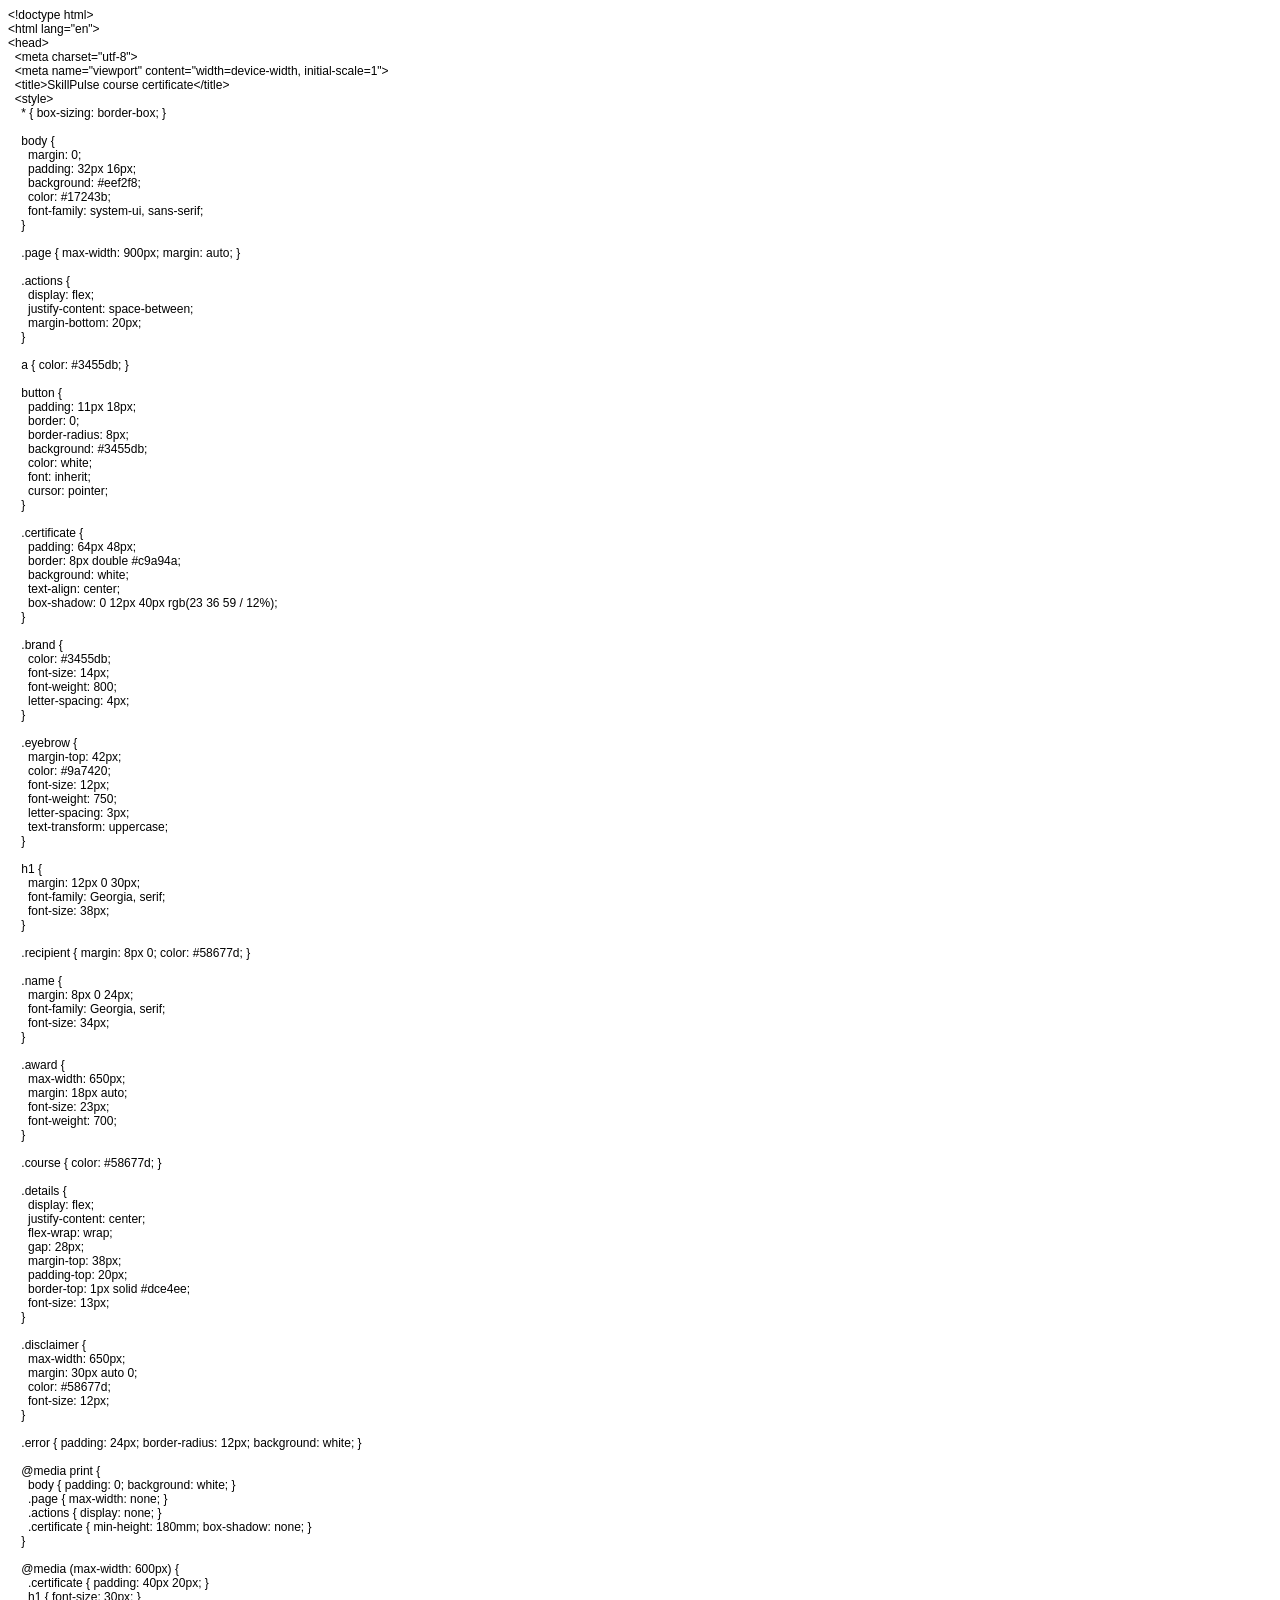
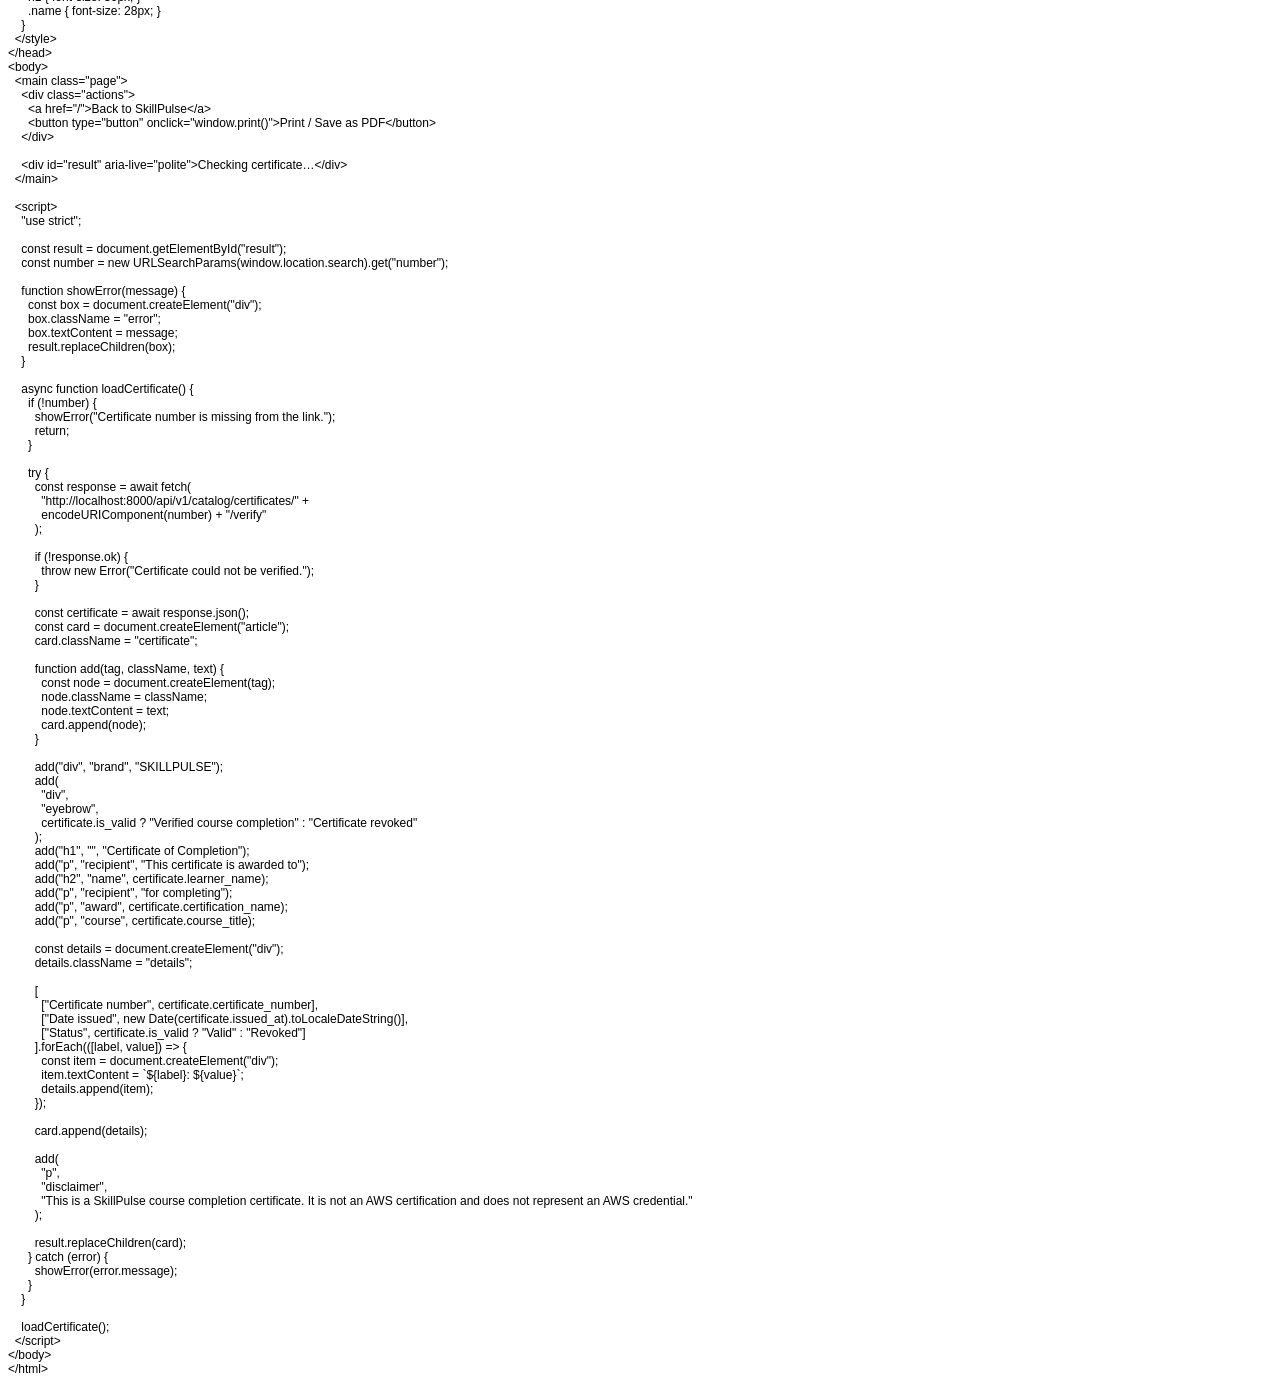
==== frontend/certificate-view.html @ 0192f883 "feat: add certificate eligibility and issuance" ====
<!DOCTYPE html PUBLIC "-//W3C//DTD HTML 4.01//EN" "http://www.w3.org/TR/html4/strict.dtd">
<html>
<head>
  <meta http-equiv="Content-Type" content="text/html; charset=utf-8">
  <meta http-equiv="Content-Style-Type" content="text/css">
  <title></title>
  <meta name="Generator" content="Cocoa HTML Writer">
  <meta name="CocoaVersion" content="2685.7">
  <style type="text/css">
    p.p1 {margin: 0.0px 0.0px 0.0px 0.0px; font: 12.0px Helvetica}
    p.p2 {margin: 0.0px 0.0px 0.0px 0.0px; font: 12.0px Helvetica; min-height: 14.0px}
  </style>
</head>
<body>
<p class="p1">&lt;!doctype html&gt;</p>
<p class="p1">&lt;html lang="en"&gt;</p>
<p class="p1">&lt;head&gt;</p>
<p class="p1"><span class="Apple-converted-space">  </span>&lt;meta charset="utf-8"&gt;</p>
<p class="p1"><span class="Apple-converted-space">  </span>&lt;meta name="viewport" content="width=device-width, initial-scale=1"&gt;</p>
<p class="p1"><span class="Apple-converted-space">  </span>&lt;title&gt;SkillPulse course certificate&lt;/title&gt;</p>
<p class="p1"><span class="Apple-converted-space">  </span>&lt;style&gt;</p>
<p class="p1"><span class="Apple-converted-space">    </span>* { box-sizing: border-box; }</p>
<p class="p2"><br></p>
<p class="p1"><span class="Apple-converted-space">    </span>body {</p>
<p class="p1"><span class="Apple-converted-space">      </span>margin: 0;</p>
<p class="p1"><span class="Apple-converted-space">      </span>padding: 32px 16px;</p>
<p class="p1"><span class="Apple-converted-space">      </span>background: #eef2f8;</p>
<p class="p1"><span class="Apple-converted-space">      </span>color: #17243b;</p>
<p class="p1"><span class="Apple-converted-space">      </span>font-family: system-ui, sans-serif;</p>
<p class="p1"><span class="Apple-converted-space">    </span>}</p>
<p class="p2"><br></p>
<p class="p1"><span class="Apple-converted-space">    </span>.page { max-width: 900px; margin: auto; }</p>
<p class="p2"><br></p>
<p class="p1"><span class="Apple-converted-space">    </span>.actions {</p>
<p class="p1"><span class="Apple-converted-space">      </span>display: flex;</p>
<p class="p1"><span class="Apple-converted-space">      </span>justify-content: space-between;</p>
<p class="p1"><span class="Apple-converted-space">      </span>margin-bottom: 20px;</p>
<p class="p1"><span class="Apple-converted-space">    </span>}</p>
<p class="p2"><br></p>
<p class="p1"><span class="Apple-converted-space">    </span>a { color: #3455db; }</p>
<p class="p2"><br></p>
<p class="p1"><span class="Apple-converted-space">    </span>button {</p>
<p class="p1"><span class="Apple-converted-space">      </span>padding: 11px 18px;</p>
<p class="p1"><span class="Apple-converted-space">      </span>border: 0;</p>
<p class="p1"><span class="Apple-converted-space">      </span>border-radius: 8px;</p>
<p class="p1"><span class="Apple-converted-space">      </span>background: #3455db;</p>
<p class="p1"><span class="Apple-converted-space">      </span>color: white;</p>
<p class="p1"><span class="Apple-converted-space">      </span>font: inherit;</p>
<p class="p1"><span class="Apple-converted-space">      </span>cursor: pointer;</p>
<p class="p1"><span class="Apple-converted-space">    </span>}</p>
<p class="p2"><br></p>
<p class="p1"><span class="Apple-converted-space">    </span>.certificate {</p>
<p class="p1"><span class="Apple-converted-space">      </span>padding: 64px 48px;</p>
<p class="p1"><span class="Apple-converted-space">      </span>border: 8px double #c9a94a;</p>
<p class="p1"><span class="Apple-converted-space">      </span>background: white;</p>
<p class="p1"><span class="Apple-converted-space">      </span>text-align: center;</p>
<p class="p1"><span class="Apple-converted-space">      </span>box-shadow: 0 12px 40px rgb(23 36 59 / 12%);</p>
<p class="p1"><span class="Apple-converted-space">    </span>}</p>
<p class="p2"><br></p>
<p class="p1"><span class="Apple-converted-space">    </span>.brand {</p>
<p class="p1"><span class="Apple-converted-space">      </span>color: #3455db;</p>
<p class="p1"><span class="Apple-converted-space">      </span>font-size: 14px;</p>
<p class="p1"><span class="Apple-converted-space">      </span>font-weight: 800;</p>
<p class="p1"><span class="Apple-converted-space">      </span>letter-spacing: 4px;</p>
<p class="p1"><span class="Apple-converted-space">    </span>}</p>
<p class="p2"><br></p>
<p class="p1"><span class="Apple-converted-space">    </span>.eyebrow {</p>
<p class="p1"><span class="Apple-converted-space">      </span>margin-top: 42px;</p>
<p class="p1"><span class="Apple-converted-space">      </span>color: #9a7420;</p>
<p class="p1"><span class="Apple-converted-space">      </span>font-size: 12px;</p>
<p class="p1"><span class="Apple-converted-space">      </span>font-weight: 750;</p>
<p class="p1"><span class="Apple-converted-space">      </span>letter-spacing: 3px;</p>
<p class="p1"><span class="Apple-converted-space">      </span>text-transform: uppercase;</p>
<p class="p1"><span class="Apple-converted-space">    </span>}</p>
<p class="p2"><br></p>
<p class="p1"><span class="Apple-converted-space">    </span>h1 {</p>
<p class="p1"><span class="Apple-converted-space">      </span>margin: 12px 0 30px;</p>
<p class="p1"><span class="Apple-converted-space">      </span>font-family: Georgia, serif;</p>
<p class="p1"><span class="Apple-converted-space">      </span>font-size: 38px;</p>
<p class="p1"><span class="Apple-converted-space">    </span>}</p>
<p class="p2"><br></p>
<p class="p1"><span class="Apple-converted-space">    </span>.recipient { margin: 8px 0; color: #58677d; }</p>
<p class="p2"><br></p>
<p class="p1"><span class="Apple-converted-space">    </span>.name {</p>
<p class="p1"><span class="Apple-converted-space">      </span>margin: 8px 0 24px;</p>
<p class="p1"><span class="Apple-converted-space">      </span>font-family: Georgia, serif;</p>
<p class="p1"><span class="Apple-converted-space">      </span>font-size: 34px;</p>
<p class="p1"><span class="Apple-converted-space">    </span>}</p>
<p class="p2"><br></p>
<p class="p1"><span class="Apple-converted-space">    </span>.award {</p>
<p class="p1"><span class="Apple-converted-space">      </span>max-width: 650px;</p>
<p class="p1"><span class="Apple-converted-space">      </span>margin: 18px auto;</p>
<p class="p1"><span class="Apple-converted-space">      </span>font-size: 23px;</p>
<p class="p1"><span class="Apple-converted-space">      </span>font-weight: 700;</p>
<p class="p1"><span class="Apple-converted-space">    </span>}</p>
<p class="p2"><br></p>
<p class="p1"><span class="Apple-converted-space">    </span>.course { color: #58677d; }</p>
<p class="p2"><br></p>
<p class="p1"><span class="Apple-converted-space">    </span>.details {</p>
<p class="p1"><span class="Apple-converted-space">      </span>display: flex;</p>
<p class="p1"><span class="Apple-converted-space">      </span>justify-content: center;</p>
<p class="p1"><span class="Apple-converted-space">      </span>flex-wrap: wrap;</p>
<p class="p1"><span class="Apple-converted-space">      </span>gap: 28px;</p>
<p class="p1"><span class="Apple-converted-space">      </span>margin-top: 38px;</p>
<p class="p1"><span class="Apple-converted-space">      </span>padding-top: 20px;</p>
<p class="p1"><span class="Apple-converted-space">      </span>border-top: 1px solid #dce4ee;</p>
<p class="p1"><span class="Apple-converted-space">      </span>font-size: 13px;</p>
<p class="p1"><span class="Apple-converted-space">    </span>}</p>
<p class="p2"><br></p>
<p class="p1"><span class="Apple-converted-space">    </span>.disclaimer {</p>
<p class="p1"><span class="Apple-converted-space">      </span>max-width: 650px;</p>
<p class="p1"><span class="Apple-converted-space">      </span>margin: 30px auto 0;</p>
<p class="p1"><span class="Apple-converted-space">      </span>color: #58677d;</p>
<p class="p1"><span class="Apple-converted-space">      </span>font-size: 12px;</p>
<p class="p1"><span class="Apple-converted-space">    </span>}</p>
<p class="p2"><br></p>
<p class="p1"><span class="Apple-converted-space">    </span>.error { padding: 24px; border-radius: 12px; background: white; }</p>
<p class="p2"><br></p>
<p class="p1"><span class="Apple-converted-space">    </span>@media print {</p>
<p class="p1"><span class="Apple-converted-space">      </span>body { padding: 0; background: white; }</p>
<p class="p1"><span class="Apple-converted-space">      </span>.page { max-width: none; }</p>
<p class="p1"><span class="Apple-converted-space">      </span>.actions { display: none; }</p>
<p class="p1"><span class="Apple-converted-space">      </span>.certificate { min-height: 180mm; box-shadow: none; }</p>
<p class="p1"><span class="Apple-converted-space">    </span>}</p>
<p class="p2"><br></p>
<p class="p1"><span class="Apple-converted-space">    </span>@media (max-width: 600px) {</p>
<p class="p1"><span class="Apple-converted-space">      </span>.certificate { padding: 40px 20px; }</p>
<p class="p1"><span class="Apple-converted-space">      </span>h1 { font-size: 30px; }</p>
<p class="p1"><span class="Apple-converted-space">      </span>.name { font-size: 28px; }</p>
<p class="p1"><span class="Apple-converted-space">    </span>}</p>
<p class="p1"><span class="Apple-converted-space">  </span>&lt;/style&gt;</p>
<p class="p1">&lt;/head&gt;</p>
<p class="p1">&lt;body&gt;</p>
<p class="p1"><span class="Apple-converted-space">  </span>&lt;main class="page"&gt;</p>
<p class="p1"><span class="Apple-converted-space">    </span>&lt;div class="actions"&gt;</p>
<p class="p1"><span class="Apple-converted-space">      </span>&lt;a href="/"&gt;Back to SkillPulse&lt;/a&gt;</p>
<p class="p1"><span class="Apple-converted-space">      </span>&lt;button type="button" onclick="window.print()"&gt;Print / Save as PDF&lt;/button&gt;</p>
<p class="p1"><span class="Apple-converted-space">    </span>&lt;/div&gt;</p>
<p class="p2"><br></p>
<p class="p1"><span class="Apple-converted-space">    </span>&lt;div id="result" aria-live="polite"&gt;Checking certificate…&lt;/div&gt;</p>
<p class="p1"><span class="Apple-converted-space">  </span>&lt;/main&gt;</p>
<p class="p2"><br></p>
<p class="p1"><span class="Apple-converted-space">  </span>&lt;script&gt;</p>
<p class="p1"><span class="Apple-converted-space">    </span>"use strict";</p>
<p class="p2"><br></p>
<p class="p1"><span class="Apple-converted-space">    </span>const result = document.getElementById("result");</p>
<p class="p1"><span class="Apple-converted-space">    </span>const number = new URLSearchParams(window.location.search).get("number");</p>
<p class="p2"><br></p>
<p class="p1"><span class="Apple-converted-space">    </span>function showError(message) {</p>
<p class="p1"><span class="Apple-converted-space">      </span>const box = document.createElement("div");</p>
<p class="p1"><span class="Apple-converted-space">      </span>box.className = "error";</p>
<p class="p1"><span class="Apple-converted-space">      </span>box.textContent = message;</p>
<p class="p1"><span class="Apple-converted-space">      </span>result.replaceChildren(box);</p>
<p class="p1"><span class="Apple-converted-space">    </span>}</p>
<p class="p2"><br></p>
<p class="p1"><span class="Apple-converted-space">    </span>async function loadCertificate() {</p>
<p class="p1"><span class="Apple-converted-space">      </span>if (!number) {</p>
<p class="p1"><span class="Apple-converted-space">        </span>showError("Certificate number is missing from the link.");</p>
<p class="p1"><span class="Apple-converted-space">        </span>return;</p>
<p class="p1"><span class="Apple-converted-space">      </span>}</p>
<p class="p2"><br></p>
<p class="p1"><span class="Apple-converted-space">      </span>try {</p>
<p class="p1"><span class="Apple-converted-space">        </span>const response = await fetch(</p>
<p class="p1"><span class="Apple-converted-space">          </span>"http://localhost:8000/api/v1/catalog/certificates/" +</p>
<p class="p1"><span class="Apple-converted-space">          </span>encodeURIComponent(number) + "/verify"</p>
<p class="p1"><span class="Apple-converted-space">        </span>);</p>
<p class="p2"><br></p>
<p class="p1"><span class="Apple-converted-space">        </span>if (!response.ok) {</p>
<p class="p1"><span class="Apple-converted-space">          </span>throw new Error("Certificate could not be verified.");</p>
<p class="p1"><span class="Apple-converted-space">        </span>}</p>
<p class="p2"><br></p>
<p class="p1"><span class="Apple-converted-space">        </span>const certificate = await response.json();</p>
<p class="p1"><span class="Apple-converted-space">        </span>const card = document.createElement("article");</p>
<p class="p1"><span class="Apple-converted-space">        </span>card.className = "certificate";</p>
<p class="p2"><br></p>
<p class="p1"><span class="Apple-converted-space">        </span>function add(tag, className, text) {</p>
<p class="p1"><span class="Apple-converted-space">          </span>const node = document.createElement(tag);</p>
<p class="p1"><span class="Apple-converted-space">          </span>node.className = className;</p>
<p class="p1"><span class="Apple-converted-space">          </span>node.textContent = text;</p>
<p class="p1"><span class="Apple-converted-space">          </span>card.append(node);</p>
<p class="p1"><span class="Apple-converted-space">        </span>}</p>
<p class="p2"><br></p>
<p class="p1"><span class="Apple-converted-space">        </span>add("div", "brand", "SKILLPULSE");</p>
<p class="p1"><span class="Apple-converted-space">        </span>add(</p>
<p class="p1"><span class="Apple-converted-space">          </span>"div",</p>
<p class="p1"><span class="Apple-converted-space">          </span>"eyebrow",</p>
<p class="p1"><span class="Apple-converted-space">          </span>certificate.is_valid ? "Verified course completion" : "Certificate revoked"</p>
<p class="p1"><span class="Apple-converted-space">        </span>);</p>
<p class="p1"><span class="Apple-converted-space">        </span>add("h1", "", "Certificate of Completion");</p>
<p class="p1"><span class="Apple-converted-space">        </span>add("p", "recipient", "This certificate is awarded to");</p>
<p class="p1"><span class="Apple-converted-space">        </span>add("h2", "name", certificate.learner_name);</p>
<p class="p1"><span class="Apple-converted-space">        </span>add("p", "recipient", "for completing");</p>
<p class="p1"><span class="Apple-converted-space">        </span>add("p", "award", certificate.certification_name);</p>
<p class="p1"><span class="Apple-converted-space">        </span>add("p", "course", certificate.course_title);</p>
<p class="p2"><br></p>
<p class="p1"><span class="Apple-converted-space">        </span>const details = document.createElement("div");</p>
<p class="p1"><span class="Apple-converted-space">        </span>details.className = "details";</p>
<p class="p2"><br></p>
<p class="p1"><span class="Apple-converted-space">        </span>[</p>
<p class="p1"><span class="Apple-converted-space">          </span>["Certificate number", certificate.certificate_number],</p>
<p class="p1"><span class="Apple-converted-space">          </span>["Date issued", new Date(certificate.issued_at).toLocaleDateString()],</p>
<p class="p1"><span class="Apple-converted-space">          </span>["Status", certificate.is_valid ? "Valid" : "Revoked"]</p>
<p class="p1"><span class="Apple-converted-space">        </span>].forEach(([label, value]) =&gt; {</p>
<p class="p1"><span class="Apple-converted-space">          </span>const item = document.createElement("div");</p>
<p class="p1"><span class="Apple-converted-space">          </span>item.textContent = `${label}: ${value}`;</p>
<p class="p1"><span class="Apple-converted-space">          </span>details.append(item);</p>
<p class="p1"><span class="Apple-converted-space">        </span>});</p>
<p class="p2"><br></p>
<p class="p1"><span class="Apple-converted-space">        </span>card.append(details);</p>
<p class="p2"><br></p>
<p class="p1"><span class="Apple-converted-space">        </span>add(</p>
<p class="p1"><span class="Apple-converted-space">          </span>"p",</p>
<p class="p1"><span class="Apple-converted-space">          </span>"disclaimer",</p>
<p class="p1"><span class="Apple-converted-space">          </span>"This is a SkillPulse course completion certificate. It is not an AWS certification and does not represent an AWS credential."</p>
<p class="p1"><span class="Apple-converted-space">        </span>);</p>
<p class="p2"><br></p>
<p class="p1"><span class="Apple-converted-space">        </span>result.replaceChildren(card);</p>
<p class="p1"><span class="Apple-converted-space">      </span>} catch (error) {</p>
<p class="p1"><span class="Apple-converted-space">        </span>showError(error.message);</p>
<p class="p1"><span class="Apple-converted-space">      </span>}</p>
<p class="p1"><span class="Apple-converted-space">    </span>}</p>
<p class="p2"><br></p>
<p class="p1"><span class="Apple-converted-space">    </span>loadCertificate();</p>
<p class="p1"><span class="Apple-converted-space">  </span>&lt;/script&gt;</p>
<p class="p1">&lt;/body&gt;</p>
<p class="p1">&lt;/html&gt;</p>
</body>
</html>
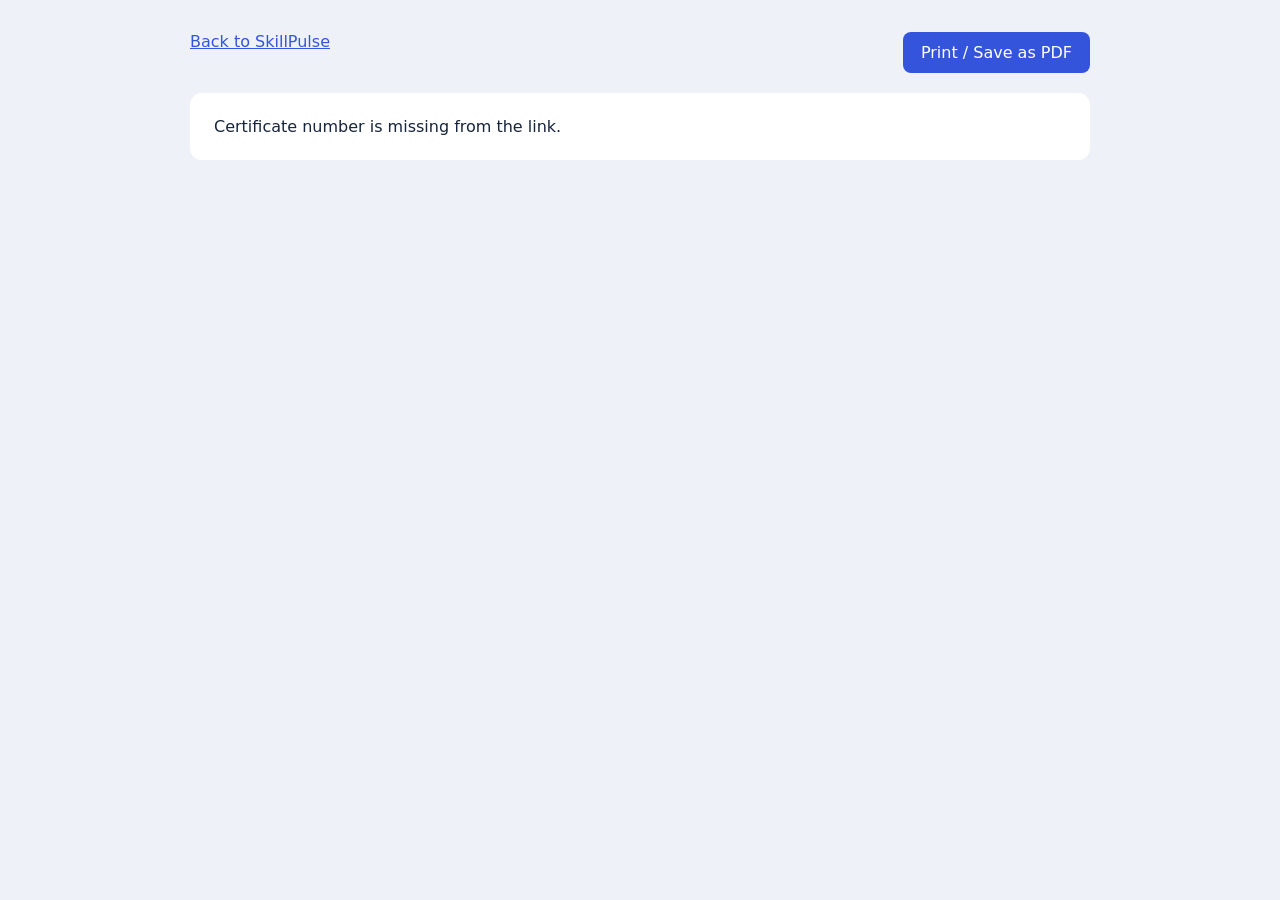
==== commit 0ee2b81f: "feat: host frontend on S3 and CloudFront with Terraform" ====
--- a/frontend/certificate-view.html
+++ b/frontend/certificate-view.html
@@ -1,228 +1,214 @@
-<!DOCTYPE html PUBLIC "-//W3C//DTD HTML 4.01//EN" "http://www.w3.org/TR/html4/strict.dtd">
-<html>
+<!doctype html>
+<html lang="en">
 <head>
-  <meta http-equiv="Content-Type" content="text/html; charset=utf-8">
-  <meta http-equiv="Content-Style-Type" content="text/css">
-  <title></title>
-  <meta name="Generator" content="Cocoa HTML Writer">
-  <meta name="CocoaVersion" content="2685.7">
-  <style type="text/css">
-    p.p1 {margin: 0.0px 0.0px 0.0px 0.0px; font: 12.0px Helvetica}
-    p.p2 {margin: 0.0px 0.0px 0.0px 0.0px; font: 12.0px Helvetica; min-height: 14.0px}
+  <meta charset="utf-8">
+  <meta name="viewport" content="width=device-width, initial-scale=1">
+  <title>SkillPulse course certificate</title>
+  <style>
+    * { box-sizing: border-box; }
+
+    body {
+      margin: 0;
+      padding: 32px 16px;
+      background: #eef2f8;
+      color: #17243b;
+      font-family: system-ui, sans-serif;
+    }
+
+    .page { max-width: 900px; margin: auto; }
+
+    .actions {
+      display: flex;
+      justify-content: space-between;
+      margin-bottom: 20px;
+    }
+
+    a { color: #3455db; }
+
+    button {
+      padding: 11px 18px;
+      border: 0;
+      border-radius: 8px;
+      background: #3455db;
+      color: white;
+      font: inherit;
+      cursor: pointer;
+    }
+
+    .certificate {
+      padding: 64px 48px;
+      border: 8px double #c9a94a;
+      background: white;
+      text-align: center;
+      box-shadow: 0 12px 40px rgb(23 36 59 / 12%);
+    }
+
+    .brand {
+      color: #3455db;
+      font-size: 14px;
+      font-weight: 800;
+      letter-spacing: 4px;
+    }
+
+    .eyebrow {
+      margin-top: 42px;
+      color: #9a7420;
+      font-size: 12px;
+      font-weight: 750;
+      letter-spacing: 3px;
+      text-transform: uppercase;
+    }
+
+    h1 {
+      margin: 12px 0 30px;
+      font-family: Georgia, serif;
+      font-size: 38px;
+    }
+
+    .recipient { margin: 8px 0; color: #58677d; }
+
+    .name {
+      margin: 8px 0 24px;
+      font-family: Georgia, serif;
+      font-size: 34px;
+    }
+
+    .award {
+      max-width: 650px;
+      margin: 18px auto;
+      font-size: 23px;
+      font-weight: 700;
+    }
+
+    .course { color: #58677d; }
+
+    .details {
+      display: flex;
+      justify-content: center;
+      flex-wrap: wrap;
+      gap: 28px;
+      margin-top: 38px;
+      padding-top: 20px;
+      border-top: 1px solid #dce4ee;
+      font-size: 13px;
+    }
+
+    .disclaimer {
+      max-width: 650px;
+      margin: 30px auto 0;
+      color: #58677d;
+      font-size: 12px;
+    }
+
+    .error { padding: 24px; border-radius: 12px; background: white; }
+
+    @media print {
+      body { padding: 0; background: white; }
+      .page { max-width: none; }
+      .actions { display: none; }
+      .certificate { min-height: 180mm; box-shadow: none; }
+    }
+
+    @media (max-width: 600px) {
+      .certificate { padding: 40px 20px; }
+      h1 { font-size: 30px; }
+      .name { font-size: 28px; }
+    }
   </style>
 </head>
 <body>
-<p class="p1">&lt;!doctype html&gt;</p>
-<p class="p1">&lt;html lang="en"&gt;</p>
-<p class="p1">&lt;head&gt;</p>
-<p class="p1"><span class="Apple-converted-space">  </span>&lt;meta charset="utf-8"&gt;</p>
-<p class="p1"><span class="Apple-converted-space">  </span>&lt;meta name="viewport" content="width=device-width, initial-scale=1"&gt;</p>
-<p class="p1"><span class="Apple-converted-space">  </span>&lt;title&gt;SkillPulse course certificate&lt;/title&gt;</p>
-<p class="p1"><span class="Apple-converted-space">  </span>&lt;style&gt;</p>
-<p class="p1"><span class="Apple-converted-space">    </span>* { box-sizing: border-box; }</p>
-<p class="p2"><br></p>
-<p class="p1"><span class="Apple-converted-space">    </span>body {</p>
-<p class="p1"><span class="Apple-converted-space">      </span>margin: 0;</p>
-<p class="p1"><span class="Apple-converted-space">      </span>padding: 32px 16px;</p>
-<p class="p1"><span class="Apple-converted-space">      </span>background: #eef2f8;</p>
-<p class="p1"><span class="Apple-converted-space">      </span>color: #17243b;</p>
-<p class="p1"><span class="Apple-converted-space">      </span>font-family: system-ui, sans-serif;</p>
-<p class="p1"><span class="Apple-converted-space">    </span>}</p>
-<p class="p2"><br></p>
-<p class="p1"><span class="Apple-converted-space">    </span>.page { max-width: 900px; margin: auto; }</p>
-<p class="p2"><br></p>
-<p class="p1"><span class="Apple-converted-space">    </span>.actions {</p>
-<p class="p1"><span class="Apple-converted-space">      </span>display: flex;</p>
-<p class="p1"><span class="Apple-converted-space">      </span>justify-content: space-between;</p>
-<p class="p1"><span class="Apple-converted-space">      </span>margin-bottom: 20px;</p>
-<p class="p1"><span class="Apple-converted-space">    </span>}</p>
-<p class="p2"><br></p>
-<p class="p1"><span class="Apple-converted-space">    </span>a { color: #3455db; }</p>
-<p class="p2"><br></p>
-<p class="p1"><span class="Apple-converted-space">    </span>button {</p>
-<p class="p1"><span class="Apple-converted-space">      </span>padding: 11px 18px;</p>
-<p class="p1"><span class="Apple-converted-space">      </span>border: 0;</p>
-<p class="p1"><span class="Apple-converted-space">      </span>border-radius: 8px;</p>
-<p class="p1"><span class="Apple-converted-space">      </span>background: #3455db;</p>
-<p class="p1"><span class="Apple-converted-space">      </span>color: white;</p>
-<p class="p1"><span class="Apple-converted-space">      </span>font: inherit;</p>
-<p class="p1"><span class="Apple-converted-space">      </span>cursor: pointer;</p>
-<p class="p1"><span class="Apple-converted-space">    </span>}</p>
-<p class="p2"><br></p>
-<p class="p1"><span class="Apple-converted-space">    </span>.certificate {</p>
-<p class="p1"><span class="Apple-converted-space">      </span>padding: 64px 48px;</p>
-<p class="p1"><span class="Apple-converted-space">      </span>border: 8px double #c9a94a;</p>
-<p class="p1"><span class="Apple-converted-space">      </span>background: white;</p>
-<p class="p1"><span class="Apple-converted-space">      </span>text-align: center;</p>
-<p class="p1"><span class="Apple-converted-space">      </span>box-shadow: 0 12px 40px rgb(23 36 59 / 12%);</p>
-<p class="p1"><span class="Apple-converted-space">    </span>}</p>
-<p class="p2"><br></p>
-<p class="p1"><span class="Apple-converted-space">    </span>.brand {</p>
-<p class="p1"><span class="Apple-converted-space">      </span>color: #3455db;</p>
-<p class="p1"><span class="Apple-converted-space">      </span>font-size: 14px;</p>
-<p class="p1"><span class="Apple-converted-space">      </span>font-weight: 800;</p>
-<p class="p1"><span class="Apple-converted-space">      </span>letter-spacing: 4px;</p>
-<p class="p1"><span class="Apple-converted-space">    </span>}</p>
-<p class="p2"><br></p>
-<p class="p1"><span class="Apple-converted-space">    </span>.eyebrow {</p>
-<p class="p1"><span class="Apple-converted-space">      </span>margin-top: 42px;</p>
-<p class="p1"><span class="Apple-converted-space">      </span>color: #9a7420;</p>
-<p class="p1"><span class="Apple-converted-space">      </span>font-size: 12px;</p>
-<p class="p1"><span class="Apple-converted-space">      </span>font-weight: 750;</p>
-<p class="p1"><span class="Apple-converted-space">      </span>letter-spacing: 3px;</p>
-<p class="p1"><span class="Apple-converted-space">      </span>text-transform: uppercase;</p>
-<p class="p1"><span class="Apple-converted-space">    </span>}</p>
-<p class="p2"><br></p>
-<p class="p1"><span class="Apple-converted-space">    </span>h1 {</p>
-<p class="p1"><span class="Apple-converted-space">      </span>margin: 12px 0 30px;</p>
-<p class="p1"><span class="Apple-converted-space">      </span>font-family: Georgia, serif;</p>
-<p class="p1"><span class="Apple-converted-space">      </span>font-size: 38px;</p>
-<p class="p1"><span class="Apple-converted-space">    </span>}</p>
-<p class="p2"><br></p>
-<p class="p1"><span class="Apple-converted-space">    </span>.recipient { margin: 8px 0; color: #58677d; }</p>
-<p class="p2"><br></p>
-<p class="p1"><span class="Apple-converted-space">    </span>.name {</p>
-<p class="p1"><span class="Apple-converted-space">      </span>margin: 8px 0 24px;</p>
-<p class="p1"><span class="Apple-converted-space">      </span>font-family: Georgia, serif;</p>
-<p class="p1"><span class="Apple-converted-space">      </span>font-size: 34px;</p>
-<p class="p1"><span class="Apple-converted-space">    </span>}</p>
-<p class="p2"><br></p>
-<p class="p1"><span class="Apple-converted-space">    </span>.award {</p>
-<p class="p1"><span class="Apple-converted-space">      </span>max-width: 650px;</p>
-<p class="p1"><span class="Apple-converted-space">      </span>margin: 18px auto;</p>
-<p class="p1"><span class="Apple-converted-space">      </span>font-size: 23px;</p>
-<p class="p1"><span class="Apple-converted-space">      </span>font-weight: 700;</p>
-<p class="p1"><span class="Apple-converted-space">    </span>}</p>
-<p class="p2"><br></p>
-<p class="p1"><span class="Apple-converted-space">    </span>.course { color: #58677d; }</p>
-<p class="p2"><br></p>
-<p class="p1"><span class="Apple-converted-space">    </span>.details {</p>
-<p class="p1"><span class="Apple-converted-space">      </span>display: flex;</p>
-<p class="p1"><span class="Apple-converted-space">      </span>justify-content: center;</p>
-<p class="p1"><span class="Apple-converted-space">      </span>flex-wrap: wrap;</p>
-<p class="p1"><span class="Apple-converted-space">      </span>gap: 28px;</p>
-<p class="p1"><span class="Apple-converted-space">      </span>margin-top: 38px;</p>
-<p class="p1"><span class="Apple-converted-space">      </span>padding-top: 20px;</p>
-<p class="p1"><span class="Apple-converted-space">      </span>border-top: 1px solid #dce4ee;</p>
-<p class="p1"><span class="Apple-converted-space">      </span>font-size: 13px;</p>
-<p class="p1"><span class="Apple-converted-space">    </span>}</p>
-<p class="p2"><br></p>
-<p class="p1"><span class="Apple-converted-space">    </span>.disclaimer {</p>
-<p class="p1"><span class="Apple-converted-space">      </span>max-width: 650px;</p>
-<p class="p1"><span class="Apple-converted-space">      </span>margin: 30px auto 0;</p>
-<p class="p1"><span class="Apple-converted-space">      </span>color: #58677d;</p>
-<p class="p1"><span class="Apple-converted-space">      </span>font-size: 12px;</p>
-<p class="p1"><span class="Apple-converted-space">    </span>}</p>
-<p class="p2"><br></p>
-<p class="p1"><span class="Apple-converted-space">    </span>.error { padding: 24px; border-radius: 12px; background: white; }</p>
-<p class="p2"><br></p>
-<p class="p1"><span class="Apple-converted-space">    </span>@media print {</p>
-<p class="p1"><span class="Apple-converted-space">      </span>body { padding: 0; background: white; }</p>
-<p class="p1"><span class="Apple-converted-space">      </span>.page { max-width: none; }</p>
-<p class="p1"><span class="Apple-converted-space">      </span>.actions { display: none; }</p>
-<p class="p1"><span class="Apple-converted-space">      </span>.certificate { min-height: 180mm; box-shadow: none; }</p>
-<p class="p1"><span class="Apple-converted-space">    </span>}</p>
-<p class="p2"><br></p>
-<p class="p1"><span class="Apple-converted-space">    </span>@media (max-width: 600px) {</p>
-<p class="p1"><span class="Apple-converted-space">      </span>.certificate { padding: 40px 20px; }</p>
-<p class="p1"><span class="Apple-converted-space">      </span>h1 { font-size: 30px; }</p>
-<p class="p1"><span class="Apple-converted-space">      </span>.name { font-size: 28px; }</p>
-<p class="p1"><span class="Apple-converted-space">    </span>}</p>
-<p class="p1"><span class="Apple-converted-space">  </span>&lt;/style&gt;</p>
-<p class="p1">&lt;/head&gt;</p>
-<p class="p1">&lt;body&gt;</p>
-<p class="p1"><span class="Apple-converted-space">  </span>&lt;main class="page"&gt;</p>
-<p class="p1"><span class="Apple-converted-space">    </span>&lt;div class="actions"&gt;</p>
-<p class="p1"><span class="Apple-converted-space">      </span>&lt;a href="/"&gt;Back to SkillPulse&lt;/a&gt;</p>
-<p class="p1"><span class="Apple-converted-space">      </span>&lt;button type="button" onclick="window.print()"&gt;Print / Save as PDF&lt;/button&gt;</p>
-<p class="p1"><span class="Apple-converted-space">    </span>&lt;/div&gt;</p>
-<p class="p2"><br></p>
-<p class="p1"><span class="Apple-converted-space">    </span>&lt;div id="result" aria-live="polite"&gt;Checking certificate…&lt;/div&gt;</p>
-<p class="p1"><span class="Apple-converted-space">  </span>&lt;/main&gt;</p>
-<p class="p2"><br></p>
-<p class="p1"><span class="Apple-converted-space">  </span>&lt;script&gt;</p>
-<p class="p1"><span class="Apple-converted-space">    </span>"use strict";</p>
-<p class="p2"><br></p>
-<p class="p1"><span class="Apple-converted-space">    </span>const result = document.getElementById("result");</p>
-<p class="p1"><span class="Apple-converted-space">    </span>const number = new URLSearchParams(window.location.search).get("number");</p>
-<p class="p2"><br></p>
-<p class="p1"><span class="Apple-converted-space">    </span>function showError(message) {</p>
-<p class="p1"><span class="Apple-converted-space">      </span>const box = document.createElement("div");</p>
-<p class="p1"><span class="Apple-converted-space">      </span>box.className = "error";</p>
-<p class="p1"><span class="Apple-converted-space">      </span>box.textContent = message;</p>
-<p class="p1"><span class="Apple-converted-space">      </span>result.replaceChildren(box);</p>
-<p class="p1"><span class="Apple-converted-space">    </span>}</p>
-<p class="p2"><br></p>
-<p class="p1"><span class="Apple-converted-space">    </span>async function loadCertificate() {</p>
-<p class="p1"><span class="Apple-converted-space">      </span>if (!number) {</p>
-<p class="p1"><span class="Apple-converted-space">        </span>showError("Certificate number is missing from the link.");</p>
-<p class="p1"><span class="Apple-converted-space">        </span>return;</p>
-<p class="p1"><span class="Apple-converted-space">      </span>}</p>
-<p class="p2"><br></p>
-<p class="p1"><span class="Apple-converted-space">      </span>try {</p>
-<p class="p1"><span class="Apple-converted-space">        </span>const response = await fetch(</p>
-<p class="p1"><span class="Apple-converted-space">          </span>"http://localhost:8000/api/v1/catalog/certificates/" +</p>
-<p class="p1"><span class="Apple-converted-space">          </span>encodeURIComponent(number) + "/verify"</p>
-<p class="p1"><span class="Apple-converted-space">        </span>);</p>
-<p class="p2"><br></p>
-<p class="p1"><span class="Apple-converted-space">        </span>if (!response.ok) {</p>
-<p class="p1"><span class="Apple-converted-space">          </span>throw new Error("Certificate could not be verified.");</p>
-<p class="p1"><span class="Apple-converted-space">        </span>}</p>
-<p class="p2"><br></p>
-<p class="p1"><span class="Apple-converted-space">        </span>const certificate = await response.json();</p>
-<p class="p1"><span class="Apple-converted-space">        </span>const card = document.createElement("article");</p>
-<p class="p1"><span class="Apple-converted-space">        </span>card.className = "certificate";</p>
-<p class="p2"><br></p>
-<p class="p1"><span class="Apple-converted-space">        </span>function add(tag, className, text) {</p>
-<p class="p1"><span class="Apple-converted-space">          </span>const node = document.createElement(tag);</p>
-<p class="p1"><span class="Apple-converted-space">          </span>node.className = className;</p>
-<p class="p1"><span class="Apple-converted-space">          </span>node.textContent = text;</p>
-<p class="p1"><span class="Apple-converted-space">          </span>card.append(node);</p>
-<p class="p1"><span class="Apple-converted-space">        </span>}</p>
-<p class="p2"><br></p>
-<p class="p1"><span class="Apple-converted-space">        </span>add("div", "brand", "SKILLPULSE");</p>
-<p class="p1"><span class="Apple-converted-space">        </span>add(</p>
-<p class="p1"><span class="Apple-converted-space">          </span>"div",</p>
-<p class="p1"><span class="Apple-converted-space">          </span>"eyebrow",</p>
-<p class="p1"><span class="Apple-converted-space">          </span>certificate.is_valid ? "Verified course completion" : "Certificate revoked"</p>
-<p class="p1"><span class="Apple-converted-space">        </span>);</p>
-<p class="p1"><span class="Apple-converted-space">        </span>add("h1", "", "Certificate of Completion");</p>
-<p class="p1"><span class="Apple-converted-space">        </span>add("p", "recipient", "This certificate is awarded to");</p>
-<p class="p1"><span class="Apple-converted-space">        </span>add("h2", "name", certificate.learner_name);</p>
-<p class="p1"><span class="Apple-converted-space">        </span>add("p", "recipient", "for completing");</p>
-<p class="p1"><span class="Apple-converted-space">        </span>add("p", "award", certificate.certification_name);</p>
-<p class="p1"><span class="Apple-converted-space">        </span>add("p", "course", certificate.course_title);</p>
-<p class="p2"><br></p>
-<p class="p1"><span class="Apple-converted-space">        </span>const details = document.createElement("div");</p>
-<p class="p1"><span class="Apple-converted-space">        </span>details.className = "details";</p>
-<p class="p2"><br></p>
-<p class="p1"><span class="Apple-converted-space">        </span>[</p>
-<p class="p1"><span class="Apple-converted-space">          </span>["Certificate number", certificate.certificate_number],</p>
-<p class="p1"><span class="Apple-converted-space">          </span>["Date issued", new Date(certificate.issued_at).toLocaleDateString()],</p>
-<p class="p1"><span class="Apple-converted-space">          </span>["Status", certificate.is_valid ? "Valid" : "Revoked"]</p>
-<p class="p1"><span class="Apple-converted-space">        </span>].forEach(([label, value]) =&gt; {</p>
-<p class="p1"><span class="Apple-converted-space">          </span>const item = document.createElement("div");</p>
-<p class="p1"><span class="Apple-converted-space">          </span>item.textContent = `${label}: ${value}`;</p>
-<p class="p1"><span class="Apple-converted-space">          </span>details.append(item);</p>
-<p class="p1"><span class="Apple-converted-space">        </span>});</p>
-<p class="p2"><br></p>
-<p class="p1"><span class="Apple-converted-space">        </span>card.append(details);</p>
-<p class="p2"><br></p>
-<p class="p1"><span class="Apple-converted-space">        </span>add(</p>
-<p class="p1"><span class="Apple-converted-space">          </span>"p",</p>
-<p class="p1"><span class="Apple-converted-space">          </span>"disclaimer",</p>
-<p class="p1"><span class="Apple-converted-space">          </span>"This is a SkillPulse course completion certificate. It is not an AWS certification and does not represent an AWS credential."</p>
-<p class="p1"><span class="Apple-converted-space">        </span>);</p>
-<p class="p2"><br></p>
-<p class="p1"><span class="Apple-converted-space">        </span>result.replaceChildren(card);</p>
-<p class="p1"><span class="Apple-converted-space">      </span>} catch (error) {</p>
-<p class="p1"><span class="Apple-converted-space">        </span>showError(error.message);</p>
-<p class="p1"><span class="Apple-converted-space">      </span>}</p>
-<p class="p1"><span class="Apple-converted-space">    </span>}</p>
-<p class="p2"><br></p>
-<p class="p1"><span class="Apple-converted-space">    </span>loadCertificate();</p>
-<p class="p1"><span class="Apple-converted-space">  </span>&lt;/script&gt;</p>
-<p class="p1">&lt;/body&gt;</p>
-<p class="p1">&lt;/html&gt;</p>
+  <main class="page">
+    <div class="actions">
+      <a href="/">Back to SkillPulse</a>
+      <button type="button" onclick="window.print()">Print / Save as PDF</button>
+    </div>
+
+    <div id="result" aria-live="polite">Checking certificate…</div>
+  </main>
+
+  <script>
+    "use strict";
+
+    const result = document.getElementById("result");
+    const number = new URLSearchParams(window.location.search).get("number");
+    const isLocal = ["localhost", "127.0.0.1"].includes(location.hostname);
+    const apiBase = isLocal ? "http://localhost:8000/api/v1" : location.origin + "/api/v1";
+
+    function showError(message) {
+      const box = document.createElement("div");
+      box.className = "error";
+      box.textContent = message;
+      result.replaceChildren(box);
+    }
+
+    async function loadCertificate() {
+      if (!number) {
+        showError("Certificate number is missing from the link.");
+        return;
+      }
+
+      try {
+        const response = await fetch(
+          apiBase + "/catalog/certificates/" +
+          encodeURIComponent(number) + "/verify"
+        );
+
+        if (!response.ok) {
+          throw new Error("Certificate could not be verified.");
+        }
+
+        const certificate = await response.json();
+        const card = document.createElement("article");
+        card.className = "certificate";
+
+        function add(tag, className, text) {
+          const node = document.createElement(tag);
+          node.className = className;
+          node.textContent = text;
+          card.append(node);
+        }
+
+        add("div", "brand", "SKILLPULSE");
+        add(
+          "div",
+          "eyebrow",
+          certificate.is_valid ? "Verified course completion" : "Certificate revoked"
+        );
+        add("h1", "", "Certificate of Completion");
+        add("p", "recipient", "This certificate is awarded to");
+        add("h2", "name", certificate.learner_name);
+        add("p", "recipient", "for completing");
+        add("p", "award", certificate.certification_name);
+        add("p", "course", certificate.course_title);
+
+        const details = document.createElement("div");
+        details.className = "details";
+
+        [
+          ["Certificate number", certificate.certificate_number],
+          ["Date issued", new Date(certificate.issued_at).toLocaleDateString()],
+          ["Status", certificate.is_valid ? "Valid" : "Revoked"]
+        ].forEach(([label, value]) => {
+          const item = document.createElement("div");
+          item.textContent = `${label}: ${value}`;
+          details.append(item);
+        });
+
+        card.append(details);
+
+        add(
+          "p",
+          "disclaimer",
+          "This is a SkillPulse course completion certificate. It is not an AWS certification and does not represent an AWS credential."
+        );
+
+        result.replaceChildren(card);
+      } catch (error) {
+        showError(error.message);
+      }
+    }
+
+    loadCertificate();
+  </script>
 </body>
 </html>
